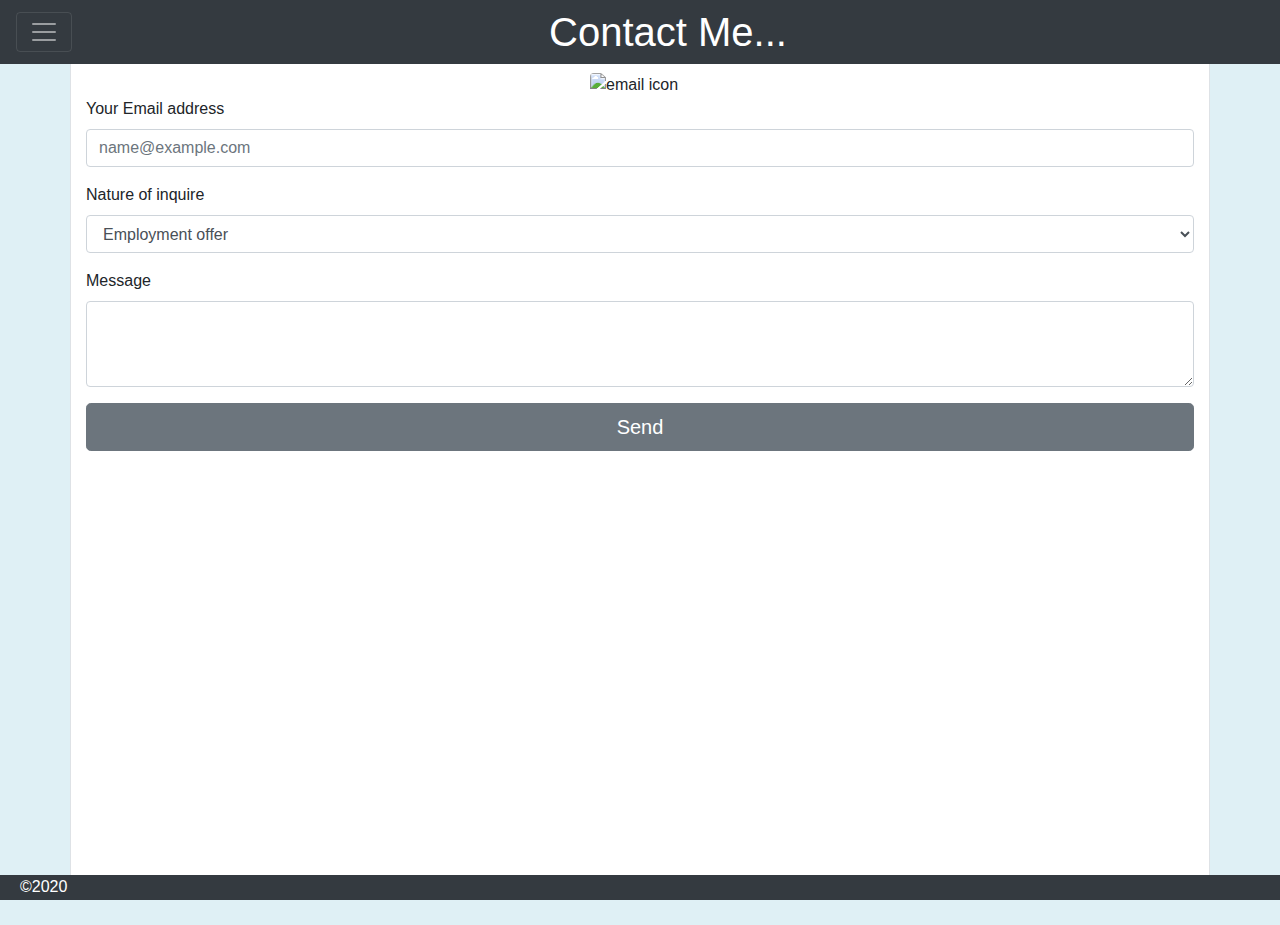
==== contact.html @ 5c8bdc6b "personalized about me page" ====
<!doctype html>
<html lang="en-us">

<head>
    <meta charset="UTF-8">
    <meta name="viewport" content="width=device-width, initial-scale=1">
    <title>Contact me</title>
    <!-- Google fonts -->
    <link href="https://fonts.googleapis.com/css2?family=Archivo:wght@600&display=swap" rel="stylesheet">
    <!-- Reset css -->
    <link rel="stylesheet" type="text/css" href="css/reset.css">
    <!-- bootstrap stylesheets -->
    <link rel="stylesheet" href="https://stackpath.bootstrapcdn.com/bootstrap/4.5.2/css/bootstrap.min.css"
        integrity="sha384-JcKb8q3iqJ61gNV9KGb8thSsNjpSL0n8PARn9HuZOnIxN0hoP+VmmDGMN5t9UJ0Z" crossorigin="anonymous">
    <!-- custom stylings -->
    <link rel="stylesheet" type="text/css" href="css/style.css">
</head>

<body>
    <!-- Navigation -->
    <div class="fixed-top">
        <nav class="navbar navbar-dark bg-dark">
            <button class="navbar-toggler" type="button" data-toggle="collapse"
                data-target="#navbarToggleExternalContent" aria-controls="navbarToggleExternalContent"
                aria-expanded="false" aria-label="Toggle navigation">
                <span class="navbar-toggler-icon"></span>
            </button>
            <div class="mx-auto">
                <h1 class="navbar_header">Contact Me...</h1>
            </div>
        </nav>
        <div class="collapse" id="navbarToggleExternalContent">
            <!-- Wrapping navigation dropdown so I can add margins or no margins on mobile -->
            <div id="navbar_collapse_wrapper">
                <div class="bg-dark p-4">
                    <a class="link_no_style" href="./index.html">
                        <button type="button" class="btn btn-secondary btn-lg btn-block">About</button></a>
                    <a class="link_no_style" href="./portfolio.html">
                        <button type="button" class="btn btn-secondary btn-lg btn-block">Portfolio</button></a>
                        <button type="button" class="btn btn-secondary btn-lg btn-block disabled">Contact</button>
                </div>
            </div>
        </div>
    </div>

    <!-- Contact Me -->
    <main class="container main_content_container border-right border-left pt-3">
        <!-- Contact me Image -->
        <div class="row">
            <div class="col-12">
                <img id="email_icon" src="./images/email_icon.jpg" class="img-fluid rounded mx-auto d-block"
                    alt="email icon">
            </div>
        </div>
        <!-- Contact form -->
        <div class="row">
            <div class="col-12">
                <form>
                    <div class="form-group">
                      <label for="exampleFormControlInput1">Your Email address</label>
                      <input type="email" class="form-control" id="exampleFormControlInput1" placeholder="name@example.com">
                    </div>
                    <div class="form-group">
                      <label for="exampleFormControlSelect1">Nature of inquire</label>
                      <select class="form-control" id="exampleFormControlSelect1">
                        <option>Employment offer</option>
                        <option>Report a bug</option>
                        <option>I just want to talk to you</option>
                      </select>
                    </div>
                    <div class="form-group">
                      <label for="exampleFormControlTextarea1">Message</label>
                      <textarea class="form-control" id="exampleFormControlTextarea1" rows="3"></textarea>
                    </div>
                    <button type="button" class="btn btn-secondary btn-lg btn-block">Send</button>
                  </form>
            </div>
        </div>
    </main>
    <footer class="bg-dark">
        <div class="copyright">©2020</div>
    </footer>

    <!-- Java script - Bootstrap -->
    <script src="https://code.jquery.com/jquery-3.5.1.slim.min.js"
        integrity="sha384-DfXdz2htPH0lsSSs5nCTpuj/zy4C+OGpamoFVy38MVBnE+IbbVYUew+OrCXaRkfj"
        crossorigin="anonymous"></script>
    <script src="https://cdn.jsdelivr.net/npm/popper.js@1.16.1/dist/umd/popper.min.js"
        integrity="sha384-9/reFTGAW83EW2RDu2S0VKaIzap3H66lZH81PoYlFhbGU+6BZp6G7niu735Sk7lN"
        crossorigin="anonymous"></script>
    <script src="https://stackpath.bootstrapcdn.com/bootstrap/4.5.2/js/bootstrap.min.js"
        integrity="sha384-B4gt1jrGC7Jh4AgTPSdUtOBvfO8shuf57BaghqFfPlYxofvL8/KUEfYiJOMMV+rV"
        crossorigin="anonymous"></script>
</body>

</html>
---- css/style.css ----
body {
    background-color: #dff0f5;
}

#navbar_collapse_wrapper {
    margin-right: 70%;
}

.navbar_header {
    margin: 0;
    padding: 0;
    color: #ffffff;
}

.link_no_style:hover {
    text-decoration: none;
}

.main_content_container {
    /* Margin-top to push content down to line up with navbar */
    margin-top: 57px;
    /* Set content container height to 100% of the page */
    min-height: calc(100vh - 57px);
    background-color: #ffffff;
}

#about_me_header {
    font-family: 'Archivo', sans-serif;
}

#email_icon {
    max-width: 100px;
    height: auto;
}

.image_caption {
    padding-top:5px;
    text-align: center;
}

main {
    margin-bottom: 25px;
}

.social_media_links {
    text-align: center;
}

.body_text {
    text-indent: 1em;
}

footer {
    position: fixed;
    width: 100%;
    height: 25px;
    bottom: 0;
}

.copyright {
    color: #ffffff;
    margin-left: 20px;
    display: inline-block;
}

/*
  These rules take effect when the browser's width
  is either 500px or less.
*/
@media screen and (max-width: 575px) {
    #navbar_collapse_wrapper {
        margin-right: 0;
    }
    #about_me_image {
        max-width: 300px;
    }
    #email_icon {
        max-width: 50px;
    }
}
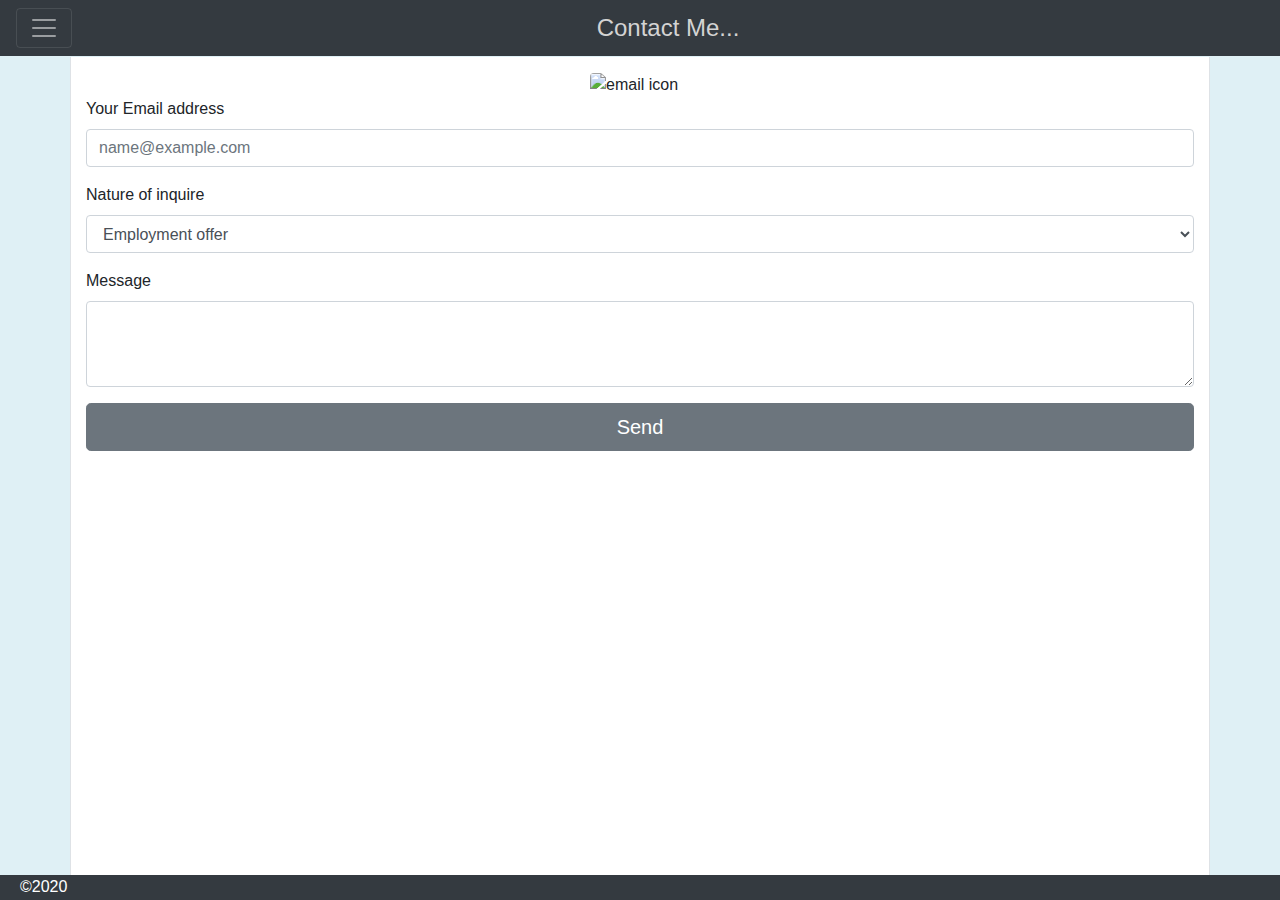
==== commit ba72454e: "added accomplishments to portfolio page, changed styling" ====
--- a/contact.html
+++ b/contact.html
@@ -6,7 +6,6 @@
     <meta name="viewport" content="width=device-width, initial-scale=1">
     <title>Contact me</title>
     <!-- Google fonts -->
-    <link href="https://fonts.googleapis.com/css2?family=Archivo:wght@600&display=swap" rel="stylesheet">
     <!-- Reset css -->
     <link rel="stylesheet" type="text/css" href="css/reset.css">
     <!-- bootstrap stylesheets -->
@@ -33,11 +32,9 @@
             <!-- Wrapping navigation dropdown so I can add margins or no margins on mobile -->
             <div id="navbar_collapse_wrapper">
                 <div class="bg-dark p-4">
-                    <a class="link_no_style" href="./index.html">
-                        <button type="button" class="btn btn-secondary btn-lg btn-block">About</button></a>
-                    <a class="link_no_style" href="./portfolio.html">
-                        <button type="button" class="btn btn-secondary btn-lg btn-block">Portfolio</button></a>
-                        <button type="button" class="btn btn-secondary btn-lg btn-block disabled">Contact</button>
+                    <a href="./index.html" class="link_no_style btn btn-secondary btn-lg btn-block">About</a>
+                    <a href="./portfolio.html" class="link_no_style btn btn-secondary btn-lg btn-block">Portfolio</a>
+                    <div class="link_no_style btn btn-secondary btn-lg btn-block disabled">Contact</div>
                 </div>
             </div>
         </div>
@@ -77,6 +74,8 @@
             </div>
         </div>
     </main>
+
+    <!-- footer -->
     <footer class="bg-dark">
         <div class="copyright">©2020</div>
     </footer>
--- a/css/style.css
+++ b/css/style.css
@@ -2,6 +2,8 @@
     background-color: #dff0f5;
 }
 
+
+/* ------------------Navigation ----------------- */
 #navbar_collapse_wrapper {
     margin-right: 70%;
 }
@@ -9,23 +11,27 @@
 .navbar_header {
     margin: 0;
     padding: 0;
-    color: #ffffff;
+    color: #d3d3d3;
+    font-size: 1.5em;
 }
 
 .link_no_style:hover {
     text-decoration: none;
 }
-
+/* ----------------Main content ------------------- */
 .main_content_container {
     /* Margin-top to push content down to line up with navbar */
     margin-top: 57px;
+    margin-bottom: 25px;
     /* Set content container height to 100% of the page */
-    min-height: calc(100vh - 57px);
+    min-height: calc(100vh - 57px - 25px);
     background-color: #ffffff;
 }
 
-#about_me_header {
+.section_header {
     font-family: 'Archivo', sans-serif;
+    text-align: center;
+    font-size: 1.5em;
 }
 
 #email_icon {
@@ -35,21 +41,26 @@
 
 .image_caption {
     padding-top:5px;
+    font-size: 0.8em;
     text-align: center;
 }
 
-main {
-    margin-bottom: 25px;
+.icon {
+    max-width: 20px;
+    max-height: 20px;
+
 }
 
-.social_media_links {
+#social_media_links {
     text-align: center;
 }
 
 .body_text {
+    font-family: 'Quicksand', sans-serif;
     text-indent: 1em;
 }
 
+/* -----------------footer---------------------- */
 footer {
     position: fixed;
     width: 100%;
@@ -65,12 +76,19 @@
 
 /*
   These rules take effect when the browser's width
-  is either 500px or less.
+  is either 575px or less.
 */
 @media screen and (max-width: 575px) {
+    /* make navbar buttons span the entire width of page */
     #navbar_collapse_wrapper {
         margin-right: 0;
     }
+
+    #social_media_links li {
+        display: inline;
+    }
+
+    /* keep images small for mobile */
     #about_me_image {
         max-width: 300px;
     }
